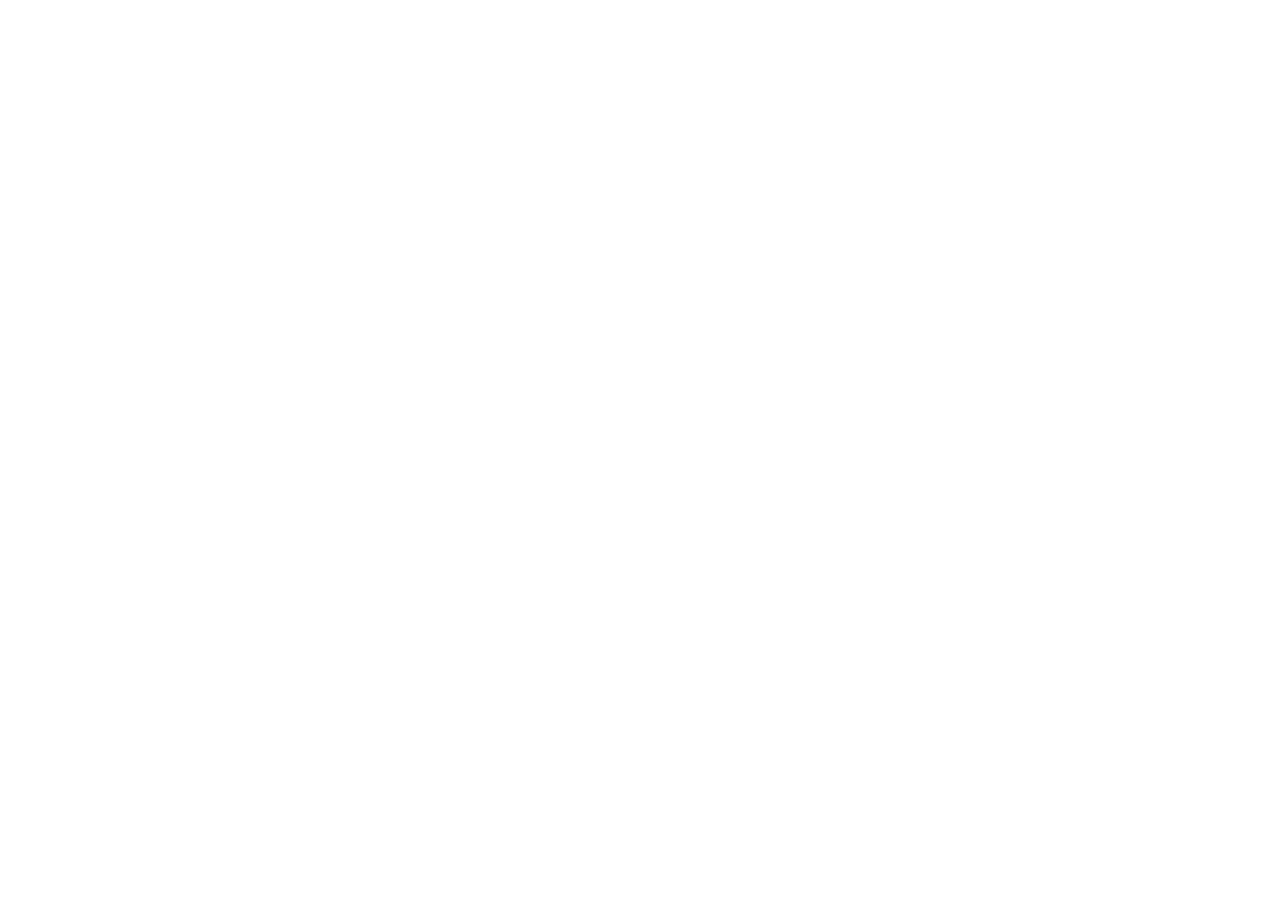
==== cafetera.html @ ffae0ad2 "actualizacion de nombres" ====
<!DOCTYPE html>
<html lang="en">
<head>
    <meta charset="UTF-8">
    <meta http-equiv="X-UA-Compatible" content="IE=edge">
    <meta name="viewport" content="width=device-width, initial-scale=1.0">
    <title>Cafetera</title>
</head>
<body>
    <script src="./tarea5.js"></script>
</body>
</html>
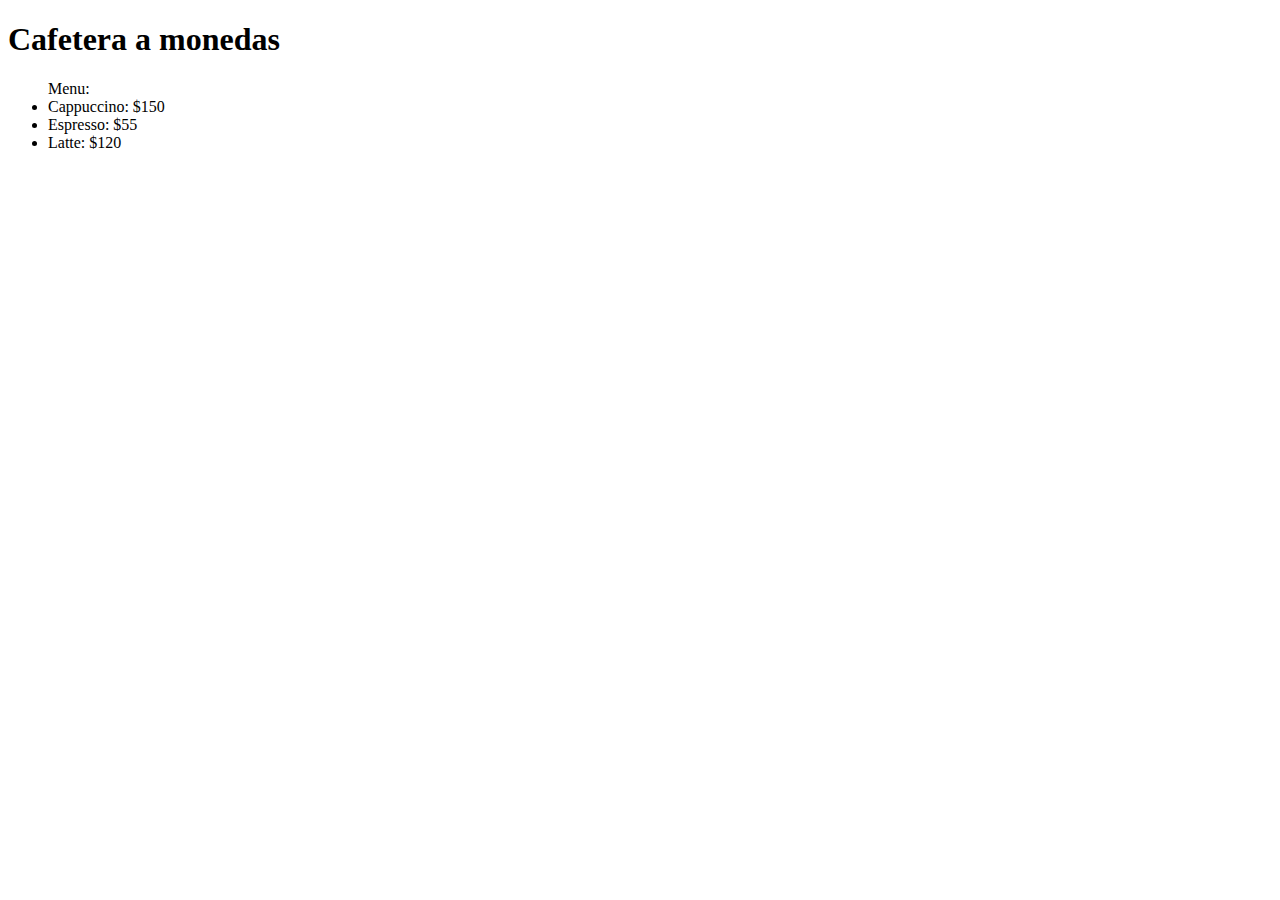
==== commit a74ff7b4: "Se agrega manejo de LSmy DOM" ====
--- a/cafetera.html
+++ b/cafetera.html
@@ -1,12 +1,22 @@
 <!DOCTYPE html>
 <html lang="en">
+
 <head>
     <meta charset="UTF-8">
     <meta http-equiv="X-UA-Compatible" content="IE=edge">
     <meta name="viewport" content="width=device-width, initial-scale=1.0">
-    <title>Cafetera</title>
+    <title>Cafetera a Monedas</title>
 </head>
+
 <body>
-    <script src="./tarea5.js"></script>
+    <h1>Cafetera a monedas</h1>
+    <div>
+        <ul id="menu">
+            Menu:
+            
+        </ul>
+    </div>
+    <script src="./cafetera.js"></script>
 </body>
+
 </html>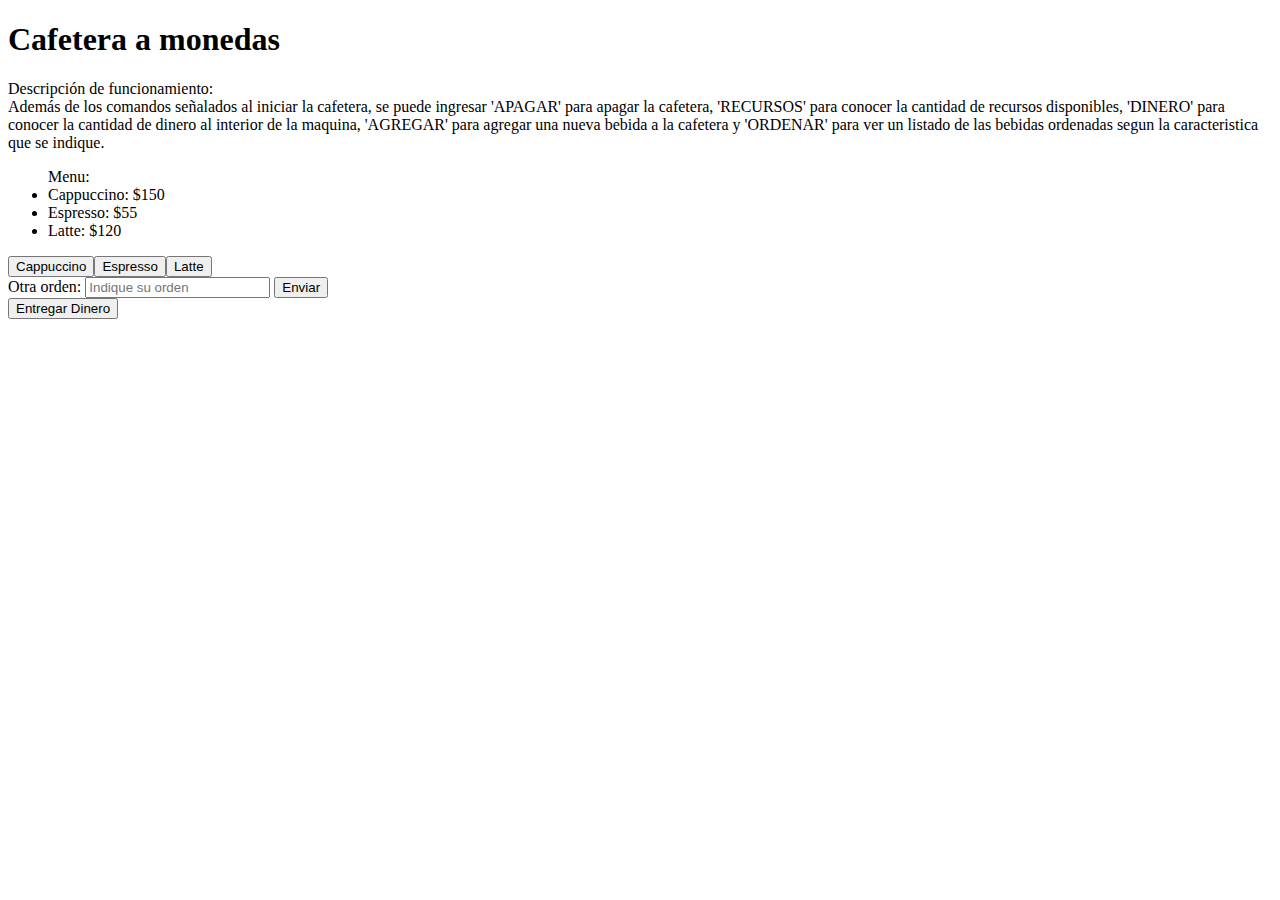
==== commit 75cd85cc: "se hace lo que se puede" ====
--- a/cafetera.html
+++ b/cafetera.html
@@ -6,16 +6,55 @@
     <meta http-equiv="X-UA-Compatible" content="IE=edge">
     <meta name="viewport" content="width=device-width, initial-scale=1.0">
     <title>Cafetera a Monedas</title>
+    <link rel="stylesheet" href="./estilos_cafetera.css">
 </head>
 
 <body>
     <h1>Cafetera a monedas</h1>
-    <div>
+    <p>
+        Descripción de funcionamiento: <br>
+        Además de los comandos señalados al iniciar la cafetera, se puede ingresar 'APAGAR' para apagar la cafetera,
+        'RECURSOS' para conocer la cantidad de recursos disponibles, 'DINERO' para conocer la cantidad de dinero al
+        interior de la maquina, 'AGREGAR' para agregar una nueva bebida a la cafetera y 'ORDENAR' para ver un listado de
+        las bebidas ordenadas segun la caracteristica que se indique.
+    </p>
+    <div id="menuGeneral">
         <ul id="menu">
             Menu:
-            
+
         </ul>
     </div>
+    <form action="" id="formOrdenes">
+        <label for="otroPedido">Otra orden:</label>
+        <input type="text" placeholder="Indique su orden" id="orden" name="orden">
+        <button>Enviar</button>
+    </form>
+    <form action="" id="formNuevaBebida" class="visible escondido">
+        <p>Para crear una nueva bebida indique:</p>
+        <label for="nmbNuevaBebida">Nombre de la bebida:</label>
+        <input type="text" name="nombreNB"> <br>
+        <label for="agNuevaBebida">Cantidad de agua en ml:</label>
+        <input type="text" name="aguaNB"><br>
+        <label for="leNuevaBebida">Cantidad de leche en ml:</label>
+        <input type="text" name="lecheNB"><br>
+        <label for="cafNuevaBebida">Cantidad de cafe en gr:</label>
+        <input type="text" name="cafeNB"><br>
+        <label for="cstNuevaBebida">Costo en $:</label>
+        <input type="text" name="costoNB"> <br>
+
+        <button id="listoNB">Listo</button>
+        <div id="puedeTomar">
+            
+        </div>
+    </form>
+
+    <div class="dinero escondido">
+        <button class="botonDinero" id="cinco">$5</button>
+        <button class="botonDinero" id="diez">$10</button>
+        <button class="botonDinero" id="veinte">$20</button>
+        <button class="botonDinero" id="cincuenta">$50</button>
+    </div>
+    <button id="entregarDinero">Entregar Dinero</button>
     <script src="./cafetera.js"></script>
 </body>
 
--- a/estilos_cafetera.css
+++ b/estilos_cafetera.css
@@ -0,0 +1,42 @@
+#formNuevaBebida{
+    border: 2px solid black;
+    padding: 8px;
+    margin: 2rem;
+    max-width: 250px;
+    
+}
+
+.visible {
+    /* display: flex; */
+    flex-direction: column;
+    justify-content: center;
+    align-items: center;
+}
+
+.visible input{
+    max-width: 3rem;
+    margin: 4px;
+}
+
+.visible label{
+    margin: 4px;
+}
+
+
+
+.dinero{
+    margin: 50px;
+    width: 250px;
+    display: flex;
+    justify-content: space-between;
+}
+
+.botonDinero{
+    padding: 16px;
+    border-radius: 50%;
+    margin: 24px;
+}
+
+.escondido{
+    display: none;
+}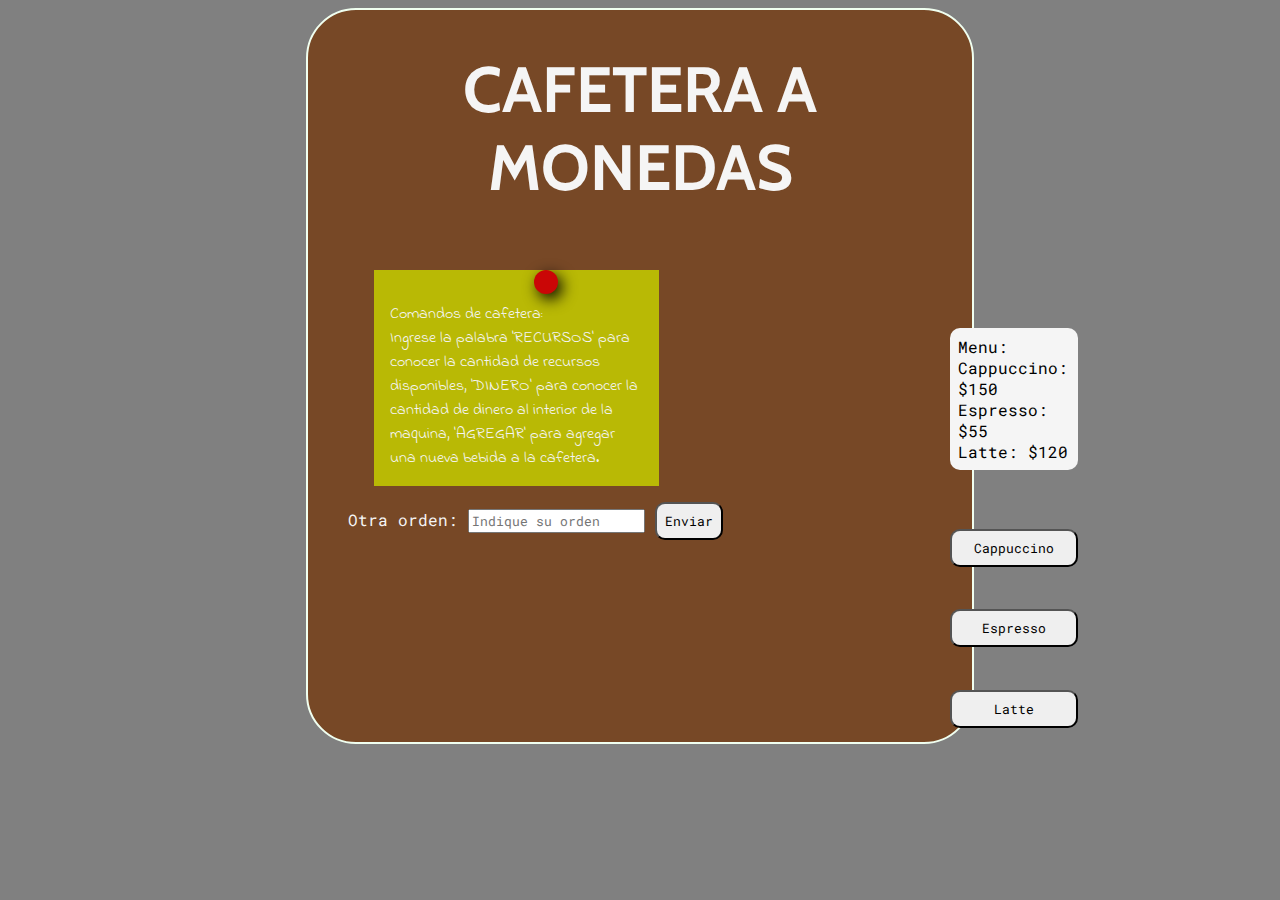
==== commit 07d53217: "Cafetera con botones" ====
--- a/cafetera.html
+++ b/cafetera.html
@@ -6,55 +6,78 @@
     <meta http-equiv="X-UA-Compatible" content="IE=edge">
     <meta name="viewport" content="width=device-width, initial-scale=1.0">
     <title>Cafetera a Monedas</title>
-    <link rel="stylesheet" href="./estilos_cafetera.css">
+    <link rel="preconnect" href="https://fonts.googleapis.com">
+<link rel="preconnect" href="https://fonts.gstatic.com" crossorigin>
+<link href="https://fonts.googleapis.com/css2?family=Cabin:wght@700&display=swap" rel="stylesheet">
+<link rel="preconnect" href="https://fonts.googleapis.com">
+<link rel="preconnect" href="https://fonts.gstatic.com" crossorigin>
+<link href="https://fonts.googleapis.com/css2?family=Indie+Flower&display=swap" rel="stylesheet">   
+<link rel="preconnect" href="https://fonts.googleapis.com">
+<link rel="preconnect" href="https://fonts.gstatic.com" crossorigin>
+<link href="https://fonts.googleapis.com/css2?family=Indie+Flower&family=Roboto+Mono:wght@500&display=swap" rel="stylesheet">
+<link rel="stylesheet" href="./estilos_cafetera.css">
 </head>
 
 <body>
-    <h1>Cafetera a monedas</h1>
-    <p>
-        Descripción de funcionamiento: <br>
-        Además de los comandos señalados al iniciar la cafetera, se puede ingresar 'APAGAR' para apagar la cafetera,
-        'RECURSOS' para conocer la cantidad de recursos disponibles, 'DINERO' para conocer la cantidad de dinero al
-        interior de la maquina, 'AGREGAR' para agregar una nueva bebida a la cafetera y 'ORDENAR' para ver un listado de
-        las bebidas ordenadas segun la caracteristica que se indique.
-    </p>
-    <div id="menuGeneral">
-        <ul id="menu">
-            Menu:
+    <div class="contenedor">
+        <h1>CAFETERA A MONEDAS</h1>
+        <div class="chinche"></div>
+        <p class="descripcion">
+            Comandos de cafetera: <br>
+            Ingrese la palabra 'RECURSOS' para conocer la cantidad de recursos disponibles, 'DINERO' para conocer la cantidad de dinero al
+            interior de la maquina, 'AGREGAR' para agregar una nueva bebida a la cafetera.
+        </p>
+        <div id="menuGeneral">
+            <ul id="menu">
+                Menu:
 
-        </ul>
+            </ul>
+        </div>
+        <form action="" id="formOrdenes">
+            <label for="otroPedido">Otra orden:</label>
+            <input type="text" placeholder="Indique su orden" id="orden" name="orden">
+            <button>Enviar</button>
+        </form>
+        <form action="" id="formNuevaBebida" class="visible escondido">
+            <p>Para crear una nueva bebida indique:</p>
+            <label for="nmbNuevaBebida">Nombre de la bebida:</label>
+            <input type="text" name="nombreNB"> <br>
+            <label for="agNuevaBebida">Cantidad de agua en ml:</label>
+            <input type="text" name="aguaNB"><br>
+            <label for="leNuevaBebida">Cantidad de leche en ml:</label>
+            <input type="text" name="lecheNB"><br>
+            <label for="cafNuevaBebida">Cantidad de cafe en gr:</label>
+            <input type="text" name="cafeNB"><br>
+            <label for="cstNuevaBebida">Costo en $:</label>
+            <input type="text" name="costoNB"> <br>
+
+            <button id="listoNB">Listo</button>
+            <div id="puedeTomar">
+<button id="botonPuedeTomar" class="escondido">Ok</button>
+            </div>
+        </form>
+        <div class="dinero escondido">
+            <button class="botonDinero" id="cinco">$5</button>
+            <button class="botonDinero" id="diez">$10</button>
+            <button class="botonDinero" id="veinte">$20</button>
+            <button class="botonDinero" id="cincuenta">$50</button>
+        </div>
+        <div id="cobro">
+            <button id="entregarDinero" class="escondido">Entregar Dinero</button>
+        </div>
+        <div id="mostrarRecursos" class="escondido">
+            <ul>
+                <li id="agua">Agua</li>
+                <li id="leche">Leche</li>
+                <li id="cafe">Café</li>
+            </ul>
+        </div>
+        <div id="mostrarDinero">
+        </div>
+        <div id="vuelto">
+
+        </div>
     </div>
-    <form action="" id="formOrdenes">
-        <label for="otroPedido">Otra orden:</label>
-        <input type="text" placeholder="Indique su orden" id="orden" name="orden">
-        <button>Enviar</button>
-    </form>
-    <form action="" id="formNuevaBebida" class="visible escondido">
-        <p>Para crear una nueva bebida indique:</p>
-        <label for="nmbNuevaBebida">Nombre de la bebida:</label>
-        <input type="text" name="nombreNB"> <br>
-        <label for="agNuevaBebida">Cantidad de agua en ml:</label>
-        <input type="text" name="aguaNB"><br>
-        <label for="leNuevaBebida">Cantidad de leche en ml:</label>
-        <input type="text" name="lecheNB"><br>
-        <label for="cafNuevaBebida">Cantidad de cafe en gr:</label>
-        <input type="text" name="cafeNB"><br>
-        <label for="cstNuevaBebida">Costo en $:</label>
-        <input type="text" name="costoNB"> <br>
-
-        <button id="listoNB">Listo</button>
-        <div id="puedeTomar">
-            
-        </div>
-    </form>
-
-    <div class="dinero escondido">
-        <button class="botonDinero" id="cinco">$5</button>
-        <button class="botonDinero" id="diez">$10</button>
-        <button class="botonDinero" id="veinte">$20</button>
-        <button class="botonDinero" id="cincuenta">$50</button>
-    </div>
-    <button id="entregarDinero">Entregar Dinero</button>
     <script src="./cafetera.js"></script>
 </body>
 
--- a/estilos_cafetera.css
+++ b/estilos_cafetera.css
@@ -1,8 +1,92 @@
+*{
+    font-family: 'Roboto Mono', monospace;
+}
+body{
+    background-color: grey;
+}
+.contenedor{
+    margin: auto;
+    width: 50%;
+    min-height: 700px;
+    border-radius: 50px;
+    background-color: rgb(119, 72, 38);
+    color: whitesmoke;
+    border: honeydew solid 2px;
+    padding: 16px;
+}
+h1{
+    font-family: 'Cabin', sans-serif;
+    text-align: center;
+    margin: 16px;
+    padding: 8px;
+    font-size: 4rem;
+
+}
+.chinche{
+    position: relative;
+    width: 24px;
+    height: 24px;
+    border-radius: 50%;
+    background-color: rgb(202, 6, 6);
+    box-shadow: 4px 5px 15px 0px #000000;
+    left: 210px;
+    top: 40px;
+    z-index: 1;
+    
+}
+.descripcion{
+    width: 40%;
+    background-color: rgb(185, 185, 5);
+    padding: 16px;
+    padding-top: 32px;
+    position: relative;
+    left: 50px;
+    font-family: 'Indie Flower', cursive;
+}
+
+#menu{
+    background-color: whitesmoke;
+    color: black;
+    border-radius: 10px;
+    padding: 8px;
+    list-style: none;
+}
+
+#menuGeneral{
+    position: absolute;
+    width: 10%;
+    height: 500px;
+    display: flex;
+    flex-direction: column;
+    left: 950px;
+    bottom: 130px;
+    justify-content: space-evenly;
+}
+
+#menuGeneral button{
+    padding: 8px;
+    border-radius: 10px;
+    font-family: 'Roboto Mono', monospace;
+}
+
+form{
+    font-family: 'Roboto Mono', monospace;
+    position: relative;
+    left: 24px;
+    }
+form button{
+    font-family: 'Roboto Mono', monospace;
+    border-radius: 10px;
+    padding: 8px;
+    }
+
 #formNuevaBebida{
     border: 2px solid black;
     padding: 8px;
     margin: 2rem;
-    max-width: 250px;
+    width: 350px;
+    background-color: rgba(245, 245, 245, 0.808);
+    color: rgb(119, 72, 38);
     
 }
 
@@ -33,6 +117,8 @@
 
 .botonDinero{
     padding: 16px;
+    height: 4rem;
+    width: 4rem;
     border-radius: 50%;
     margin: 24px;
 }
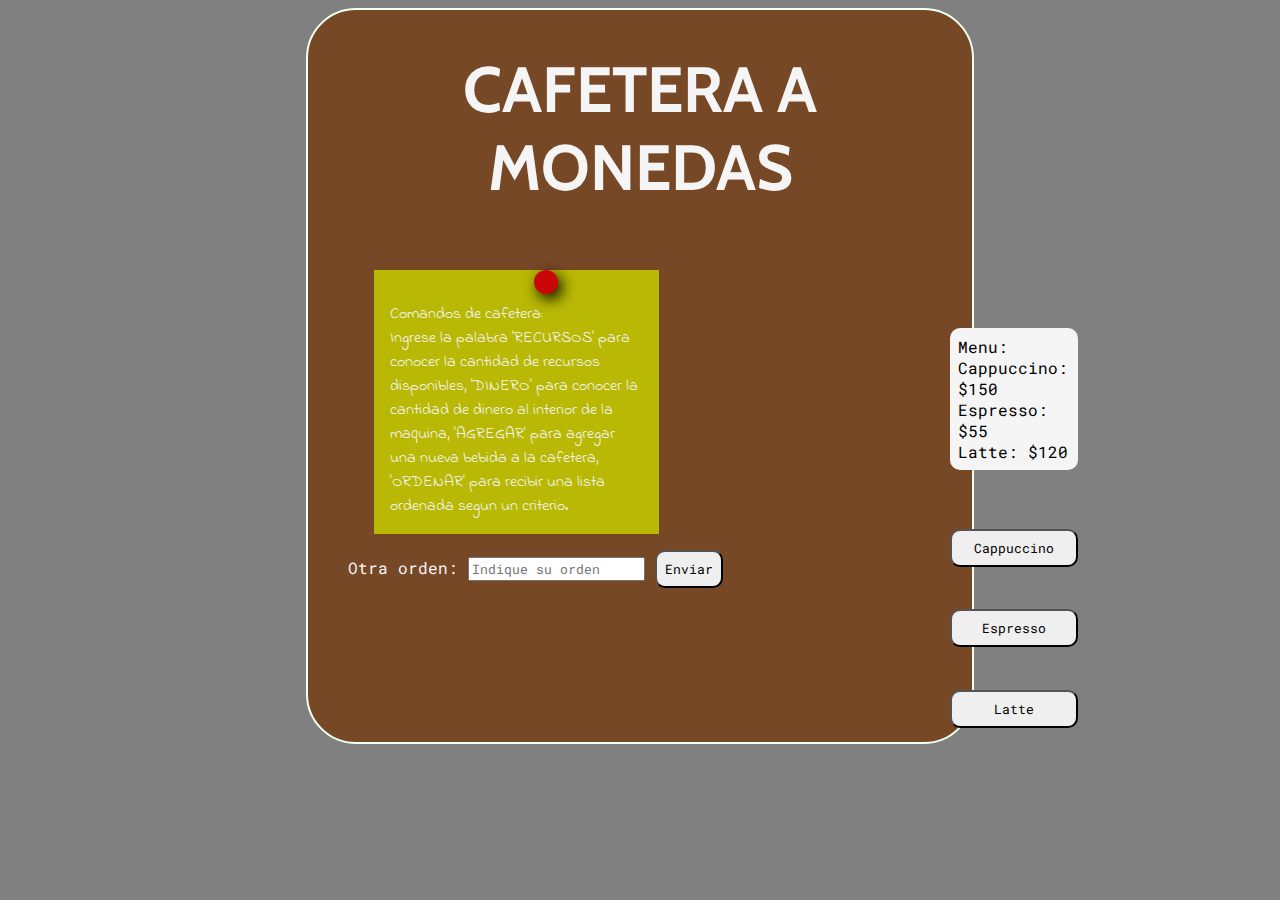
==== commit c52a5912: "arreglado con jquery" ====
--- a/cafetera.html
+++ b/cafetera.html
@@ -7,15 +7,16 @@
     <meta name="viewport" content="width=device-width, initial-scale=1.0">
     <title>Cafetera a Monedas</title>
     <link rel="preconnect" href="https://fonts.googleapis.com">
-<link rel="preconnect" href="https://fonts.gstatic.com" crossorigin>
-<link href="https://fonts.googleapis.com/css2?family=Cabin:wght@700&display=swap" rel="stylesheet">
-<link rel="preconnect" href="https://fonts.googleapis.com">
-<link rel="preconnect" href="https://fonts.gstatic.com" crossorigin>
-<link href="https://fonts.googleapis.com/css2?family=Indie+Flower&display=swap" rel="stylesheet">   
-<link rel="preconnect" href="https://fonts.googleapis.com">
-<link rel="preconnect" href="https://fonts.gstatic.com" crossorigin>
-<link href="https://fonts.googleapis.com/css2?family=Indie+Flower&family=Roboto+Mono:wght@500&display=swap" rel="stylesheet">
-<link rel="stylesheet" href="./estilos_cafetera.css">
+    <link rel="preconnect" href="https://fonts.gstatic.com" crossorigin>
+    <link href="https://fonts.googleapis.com/css2?family=Cabin:wght@700&display=swap" rel="stylesheet">
+    <link rel="preconnect" href="https://fonts.googleapis.com">
+    <link rel="preconnect" href="https://fonts.gstatic.com" crossorigin>
+    <link href="https://fonts.googleapis.com/css2?family=Indie+Flower&display=swap" rel="stylesheet">
+    <link rel="preconnect" href="https://fonts.googleapis.com">
+    <link rel="preconnect" href="https://fonts.gstatic.com" crossorigin>
+    <link href="https://fonts.googleapis.com/css2?family=Indie+Flower&family=Roboto+Mono:wght@500&display=swap"
+        rel="stylesheet">
+    <link rel="stylesheet" href="./estilos_cafetera.css">
 </head>
 
 <body>
@@ -24,61 +25,99 @@
         <div class="chinche"></div>
         <p class="descripcion">
             Comandos de cafetera: <br>
-            Ingrese la palabra 'RECURSOS' para conocer la cantidad de recursos disponibles, 'DINERO' para conocer la cantidad de dinero al
-            interior de la maquina, 'AGREGAR' para agregar una nueva bebida a la cafetera.
+            Ingrese la palabra 'RECURSOS' para conocer la cantidad de recursos disponibles, 'DINERO' para conocer la
+            cantidad de dinero al
+            interior de la maquina, 'AGREGAR' para agregar una nueva bebida a la cafetera, 'ORDENAR' para recibir una lista ordenada segun un criterio.
         </p>
+        <!-- div menu -->
         <div id="menuGeneral">
             <ul id="menu">
                 Menu:
 
             </ul>
         </div>
+        <!-- termina div menu -->
+        <!-- ordenes -->
         <form action="" id="formOrdenes">
             <label for="otroPedido">Otra orden:</label>
             <input type="text" placeholder="Indique su orden" id="orden" name="orden">
             <button>Enviar</button>
         </form>
-        <form action="" id="formNuevaBebida" class="visible escondido">
+        <!-- termina ordenes -->
+        <!-- form crear nueva bebida -->
+        <form action="/" id="formNuevaBebida" class="visible escondido">
             <p>Para crear una nueva bebida indique:</p>
             <label for="nmbNuevaBebida">Nombre de la bebida:</label>
-            <input type="text" name="nombreNB"> <br>
+            <input type="text" name="nombreNB" id="nombreNB"> <br>
             <label for="agNuevaBebida">Cantidad de agua en ml:</label>
-            <input type="text" name="aguaNB"><br>
+            <input type="text" name="aguaNB" id="aguaNB"><br>
             <label for="leNuevaBebida">Cantidad de leche en ml:</label>
-            <input type="text" name="lecheNB"><br>
+            <input type="text" name="lecheNB" id="lecheNB"><br>
             <label for="cafNuevaBebida">Cantidad de cafe en gr:</label>
-            <input type="text" name="cafeNB"><br>
+            <input type="text" name="cafeNB" id="cafeNB"><br>
             <label for="cstNuevaBebida">Costo en $:</label>
-            <input type="text" name="costoNB"> <br>
-
+            <input type="text" name="costoNB" id="costoNB"> <br>
             <button id="listoNB">Listo</button>
             <div id="puedeTomar">
-<button id="botonPuedeTomar" class="escondido">Ok</button>
+                <p></p>
+                <button id="botonPuedeTomar" class="escondido">Ok</button>
             </div>
         </form>
+        <!-- termina form crear bebida -->
+        <!-- Div botones dinero -->
         <div class="dinero escondido">
             <button class="botonDinero" id="cinco">$5</button>
             <button class="botonDinero" id="diez">$10</button>
             <button class="botonDinero" id="veinte">$20</button>
             <button class="botonDinero" id="cincuenta">$50</button>
+            <p id="mostrarDineroIngresado"></p>
         </div>
+        <!-- termina div botones dinero -->
         <div id="cobro">
+            <p id="precioCobro" class="escondido"></p>
             <button id="entregarDinero" class="escondido">Entregar Dinero</button>
+            <p id="avisoFaltaRecurso" class=" alerta escondido">Es imposible entregar su pedido por falta de recursos.</p>
+
         </div>
+        <!-- div mostrar recursos -->
         <div id="mostrarRecursos" class="escondido">
             <ul>
-                <li id="agua">Agua</li>
-                <li id="leche">Leche</li>
-                <li id="cafe">Café</li>
+                <li id="agua">Agua: </li>
+                <li id="leche">Leche: </li>
+                <li id="cafe">Café: </li>
             </ul>
+            <button>Ok</button>
         </div>
-        <div id="mostrarDinero">
+        <!-- termina div mostrar recursos -->
+        <div id="mostrarDinero" class="escondido">
+            <p class="texto-dinero">
+                Cantidad de dinero recaudado: $
+            </p>
+            <button>Ok</button>
         </div>
-        <div id="vuelto">
-
+        <div id="vuelto" class="escondido">
+            <p id="avisoDineroNoAlcanza" class=" alerta escondido">
+                La cantidad de dinero ingresada no es suficiente para completar el pedido. Realice el pedido nuevamente.
+            </p>
+            <p id="avisoVuelto"></p>
+        </div>
+        <div id="ordenar" class="escondido">
+            <form action="/" id="ordenarForm">
+                <label for="ordenarPor">¿Desea ordenar las bebidas por cantidad de agua, <br> leche, cafe o
+                    costo?</label>
+                <input type="text" id="ordenarPorInput">
+                <button id="ordenarBoton">Ordenar</button>
+            </form>
+            <p id="ordenado" class="escondido">
+            </p>
+            <button id="ordenadoBoton" class="escondido">Ok</button>
+        </div>
+        <div id="botonDeshabilitado" class="alerta escondido">
+            <p>Se deshabilito el boton por falta de recursos</p>
         </div>
     </div>
-    <script src="./cafetera.js"></script>
+    <script src="https://code.jquery.com/jquery-3.6.0.min.js"></script>
+    <script src="./cafetera2.js"></script>
 </body>
 
 </html>--- a/estilos_cafetera.css
+++ b/estilos_cafetera.css
@@ -74,7 +74,7 @@
     position: relative;
     left: 24px;
     }
-form button{
+form button, button{
     font-family: 'Roboto Mono', monospace;
     border-radius: 10px;
     padding: 8px;
@@ -125,4 +125,16 @@
 
 .escondido{
     display: none;
+}
+
+#orden :hover{
+    cursor: pointer;
+}
+
+.alerta {
+    color: red;
+    background-color: whitesmoke;
+    border: 2px solid red;
+    max-width: 500px;
+    text-align: center;
 }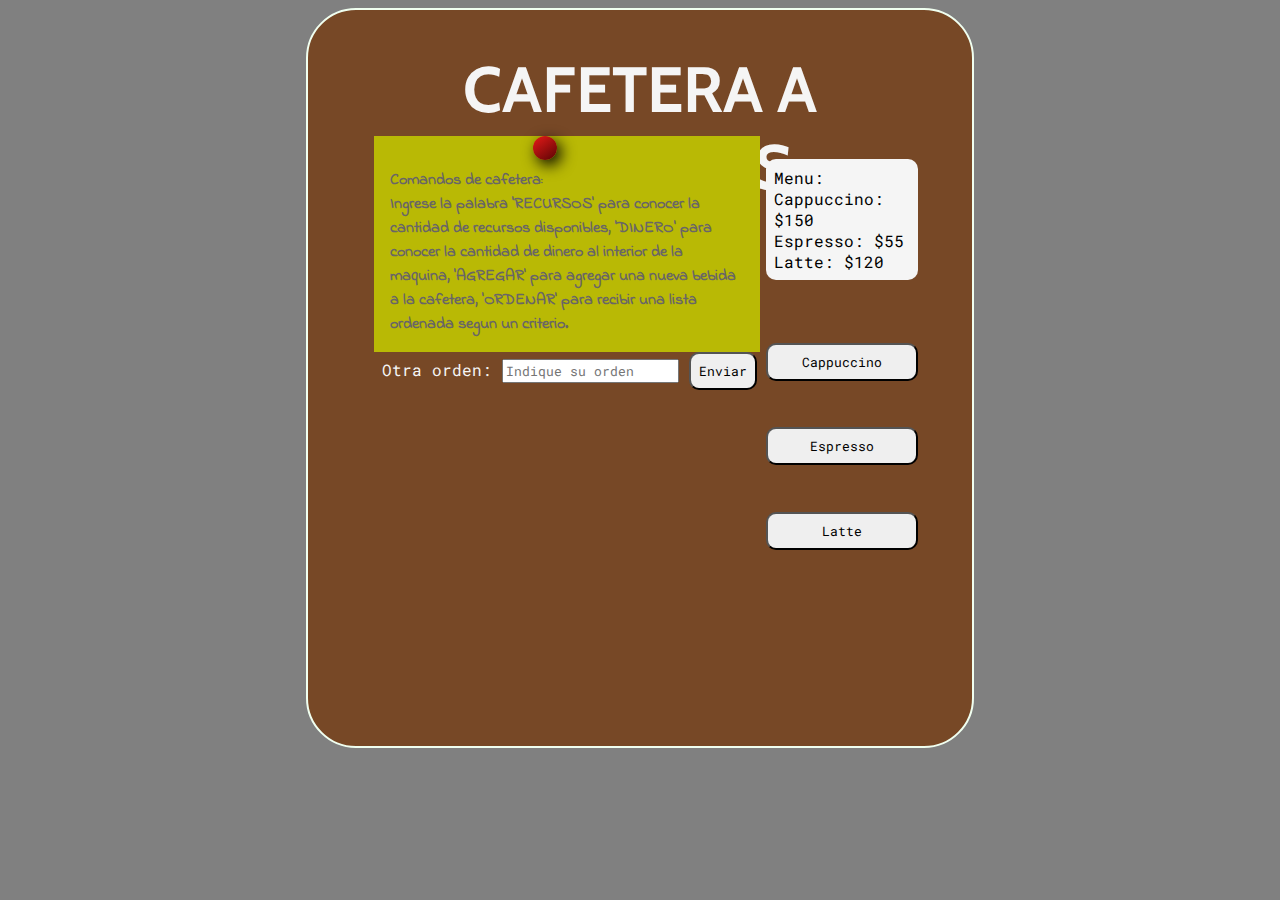
==== commit ba441685: "se agregan animaciones" ====
--- a/cafetera.html
+++ b/cafetera.html
@@ -21,14 +21,17 @@
 
 <body>
     <div class="contenedor">
-        <h1>CAFETERA A MONEDAS</h1>
-        <div class="chinche"></div>
-        <p class="descripcion">
-            Comandos de cafetera: <br>
-            Ingrese la palabra 'RECURSOS' para conocer la cantidad de recursos disponibles, 'DINERO' para conocer la
-            cantidad de dinero al
-            interior de la maquina, 'AGREGAR' para agregar una nueva bebida a la cafetera, 'ORDENAR' para recibir una lista ordenada segun un criterio.
-        </p>
+        <h1 class="tituloCafetera">CAFETERA A MONEDAS</h1>
+        <div class="instrucciones">
+            <div class="chinche"></div>
+            <p class="descripcion">
+                Comandos de cafetera: <br>
+                Ingrese la palabra 'RECURSOS' para conocer la cantidad de recursos disponibles, 'DINERO' para conocer la
+                cantidad de dinero al
+                interior de la maquina, 'AGREGAR' para agregar una nueva bebida a la cafetera, 'ORDENAR' para recibir
+                una lista ordenada segun un criterio.
+            </p>
+        </div>
         <!-- div menu -->
         <div id="menuGeneral">
             <ul id="menu">
@@ -38,7 +41,7 @@
         </div>
         <!-- termina div menu -->
         <!-- ordenes -->
-        <form action="" id="formOrdenes">
+        <form action="" id="formOrdenes" class="ordenes">
             <label for="otroPedido">Otra orden:</label>
             <input type="text" placeholder="Indique su orden" id="orden" name="orden">
             <button>Enviar</button>
@@ -76,7 +79,8 @@
         <div id="cobro">
             <p id="precioCobro" class="escondido"></p>
             <button id="entregarDinero" class="escondido">Entregar Dinero</button>
-            <p id="avisoFaltaRecurso" class=" alerta escondido">Es imposible entregar su pedido por falta de recursos.</p>
+            <p id="avisoFaltaRecurso" class=" alerta escondido">Es imposible entregar su pedido por falta de recursos.
+            </p>
 
         </div>
         <!-- div mostrar recursos -->
@@ -115,6 +119,7 @@
         <div id="botonDeshabilitado" class="alerta escondido">
             <p>Se deshabilito el boton por falta de recursos</p>
         </div>
+        <div class="vacio"></div>
     </div>
     <script src="https://code.jquery.com/jquery-3.6.0.min.js"></script>
     <script src="./cafetera2.js"></script>
--- a/estilos_cafetera.css
+++ b/estilos_cafetera.css
@@ -4,7 +4,20 @@
 body{
     background-color: grey;
 }
+
+.tituloCafetera { grid-area: tituloCafetera; }
+  
+.instrucciones { grid-area: instrucciones; }
+  
+.ordenes { 
+    grid-area: ordenes;
+    place-self: center;
+}
+
 .contenedor{
+    display: grid;
+    grid-template-columns: 70% 30%;
+    grid-template-rows: 10% 200px 150px auto;
     margin: auto;
     width: 50%;
     min-height: 700px;
@@ -13,6 +26,16 @@
     color: whitesmoke;
     border: honeydew solid 2px;
     padding: 16px;
+    grid-template-areas:
+      "tituloCafetera tituloCafetera"
+      "instrucciones  menuGeneral"
+      "ordenes menuGeneral"
+      ". vacio";
+}
+.vacio {
+    grid-area: vacio ;
+    height: 150px;
+    width: 150px;
 }
 h1{
     font-family: 'Cabin', sans-serif;
@@ -27,21 +50,24 @@
     width: 24px;
     height: 24px;
     border-radius: 50%;
-    background-color: rgb(202, 6, 6);
+    background: linear-gradient(143deg, rgba(232,26,24,1) 0%, rgba(121,9,9,1) 78%, rgba(89,0,0,1) 100%);
     box-shadow: 4px 5px 15px 0px #000000;
-    left: 210px;
+    margin: 0 auto;
     top: 40px;
     z-index: 1;
     
 }
 .descripcion{
-    width: 40%;
+    width: 80%;
     background-color: rgb(185, 185, 5);
     padding: 16px;
     padding-top: 32px;
     position: relative;
     left: 50px;
     font-family: 'Indie Flower', cursive;
+    color: rgb(105, 102, 102);
+    font-weight: bold;
+    
 }
 
 #menu{
@@ -53,14 +79,15 @@
 }
 
 #menuGeneral{
-    position: absolute;
-    width: 10%;
-    height: 500px;
+    position: relative;
+    width: 80%;
+    min-height: 500px;
     display: flex;
     flex-direction: column;
-    left: 950px;
-    bottom: 130px;
+    /* left: 78%;
+    bottom:100%; */
     justify-content: space-evenly;
+    grid-area: menuGeneral;
 }
 
 #menuGeneral button{
@@ -111,6 +138,7 @@
 .dinero{
     margin: 50px;
     width: 250px;
+    height: 250px;
     display: flex;
     justify-content: space-between;
 }
